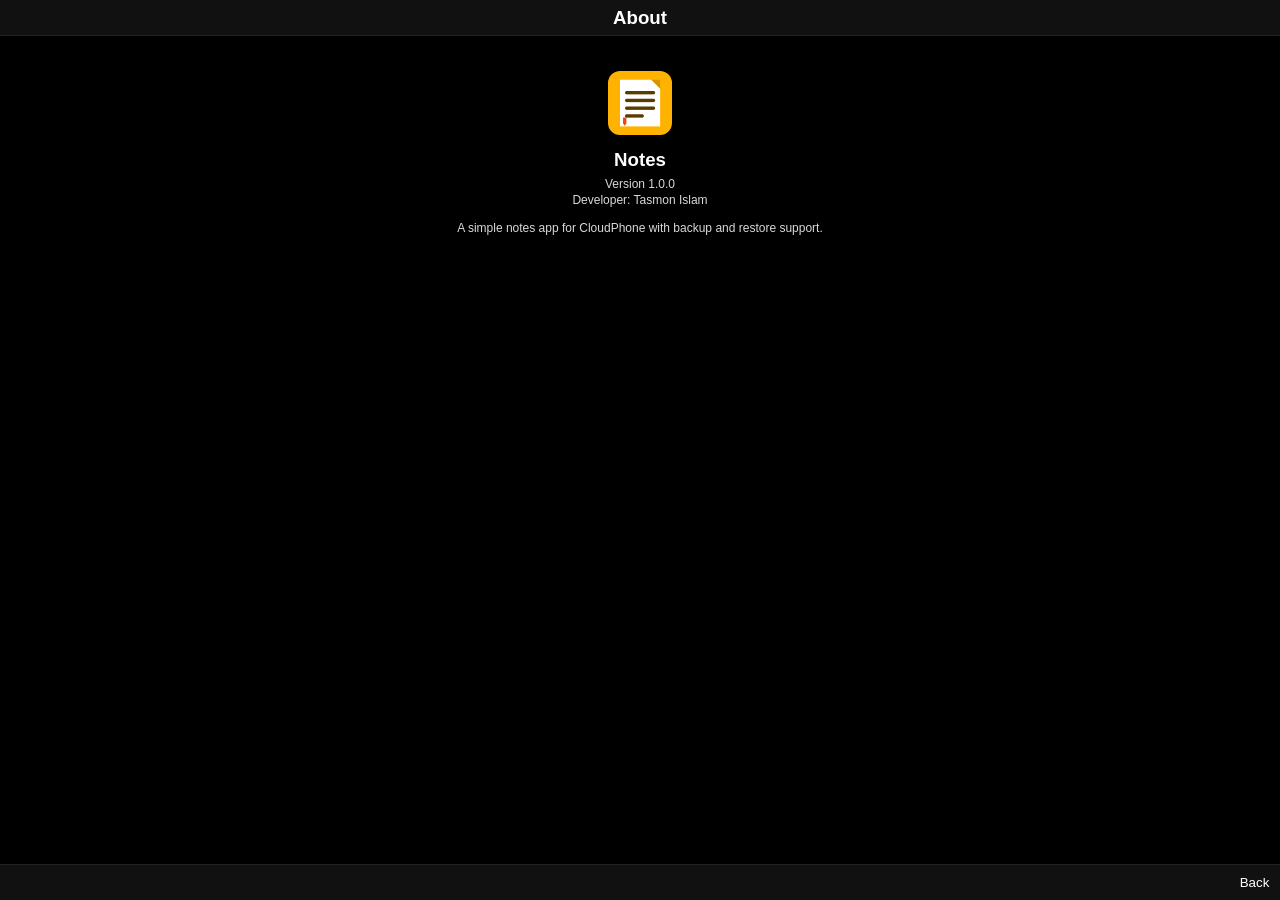
==== about.html @ 8243b5cc "Add files via upload" ====
<!DOCTYPE html>
<html lang="en">
<head>
  <meta charset="UTF-8">
  <meta name="viewport" content="width=240, height=320, initial-scale=1.0, maximum-scale=1.0, user-scalable=no">
  <title>About</title>
  <link rel="icon" type="image/png" href="icon.png">
  <link rel="stylesheet" href="style.css">
</head>
<body>
  <header>About</header>

  <section id="app">
    <div class="about-box">
      <img class="app-icon" src="icon.png" alt="Notes icon">
      <h2>Notes</h2>
      <p>Version 1.0.0</p>
      <p>Developer: Tasmon Islam</p>
      <p style="margin-top:10pt;">A simple notes app for CloudPhone with backup and restore support.</p>
    </div>
  </section>

  <footer>
    <span id="softkey-left" class="softkey"></span>
    <span id="softkey-center" class="softkey"></span>
    <span id="softkey-right" class="softkey"></span>
  </footer>

  <script src="app.js"></script>
  <script>
    setupCommon();
    bindRightSoftKeyBack('index.html', 'Back');
    document.getElementById('softkey-left').textContent = '';
    document.getElementById('softkey-center').textContent = '';
  </script>
</body>
</html>
---- style.css ----
/* Notes for CloudPhone - shared styles
 * Developer: Tasmon Islam
 */

:root {
  font-family: 'Roboto', sans-serif;
}

* {
  box-sizing: border-box;
}

html, body {
  margin: 0;
  padding: 0;
  width: 100vw;
  height: 100vh;
  background: #000;
  color: #fff;
  overflow: hidden;
  position: fixed;
  font-synthesis: none;
  -webkit-font-smoothing: antialiased;
}

body {
  position: relative;
}

a {
  color: #5cb5ff;
}

button {
  font-family: inherit;
}

/* Header */
header {
  position: absolute;
  top: 0;
  left: 0;
  right: 0;
  height: 36px;
  line-height: 36px;
  background: #111;
  text-align: center;
  font-weight: bold;
  font-size: 14pt;
  white-space: nowrap;
  overflow: hidden;
  text-overflow: ellipsis;
  padding: 0 6pt;
  z-index: 2;
  border-bottom: 1px solid #222;
}

/* Content */
#app {
  position: absolute;
  top: 36px;
  bottom: 36px;
  left: 0;
  right: 0;
  overflow-y: auto;
  padding: 6pt 8pt;
}

/* Footer softkey bar */
footer {
  position: absolute;
  bottom: 0;
  left: 0;
  right: 0;
  height: 36px;
  display: flex;
  background: #111;
  color: #fff;
  z-index: 2;
  border-top: 1px solid #222;
}

.softkey {
  flex: 1 1 33.3%;
  display: flex;
  align-items: center;
  font-size: 10pt;
  padding: 0 8pt;
  white-space: nowrap;
  overflow: hidden;
  text-overflow: ellipsis;
}

#softkey-left { justify-content: flex-start; }
#softkey-center { justify-content: center; text-transform: uppercase; font-weight: bold; }
#softkey-right { justify-content: flex-end; }

/* QQVGA */
@media only screen and (max-width: 128px) {
  header { height: 20px; line-height: 20px; font-size: 9pt; }
  #app { top: 20px; bottom: 20px; padding: 3pt 4pt; }
  footer { height: 20px; }
  .softkey { font-size: 7pt; padding: 0 4pt; }
}

/* ---------- Notes list ---------- */

.note-list {
  list-style: none;
  margin: 0;
  padding: 0;
}

.note-item {
  display: block;
  width: 100%;
  text-align: left;
  background: transparent;
  border: none;
  color: #fff;
  padding: 6pt 4pt;
  margin-bottom: 4pt;
  border-bottom: 1px solid #222;
  border-radius: 4px;
}

.note-item:focus,
.note-item.focused {
  background-color: #1971e6;
  outline: none;
}

.note-title {
  display: block;
  font-weight: bold;
  font-size: 11pt;
  white-space: nowrap;
  overflow: hidden;
  text-overflow: ellipsis;
}

.note-snippet {
  display: block;
  font-size: 9pt;
  opacity: 0.8;
  white-space: nowrap;
  overflow: hidden;
  text-overflow: ellipsis;
}

.note-date {
  display: block;
  font-size: 8pt;
  opacity: 0.6;
  margin-top: 2pt;
}

.empty-state {
  text-align: center;
  opacity: 0.7;
  margin-top: 24pt;
  padding: 0 8pt;
  font-size: 10pt;
}

/* ---------- Note editor ---------- */

.field-label {
  display: block;
  font-size: 8pt;
  opacity: 0.7;
  margin: 6pt 0 2pt;
  text-transform: uppercase;
}

#note-title {
  width: 100%;
  background: #111;
  border: 1px solid #333;
  color: #fff;
  font-size: 11pt;
  padding: 6pt;
  border-radius: 4px;
}

#note-body {
  width: 100%;
  background: #111;
  border: 1px solid #333;
  color: #fff;
  font-size: 10pt;
  padding: 6pt;
  border-radius: 4px;
  margin-top: 6pt;
  resize: none;
  height: 130px;
}

#note-title:focus,
#note-body:focus {
  outline: 1px solid #1971e6;
}

/* ---------- Settings ---------- */

.setting-row {
  margin-bottom: 12pt;
}

.setting-row label {
  display: block;
  font-size: 9pt;
  margin-bottom: 4pt;
  opacity: 0.85;
}

.setting-row select {
  width: 100%;
  background: #111;
  color: #fff;
  border: 1px solid #333;
  padding: 6pt;
  font-size: 10pt;
  border-radius: 4px;
}

.danger-btn {
  width: 100%;
  background: #3a1111;
  color: #ff8080;
  border: 1px solid #5c1a1a;
  padding: 8pt;
  font-size: 10pt;
  border-radius: 4px;
  margin-top: 12pt;
}

.danger-btn:focus {
  outline: 1px solid #ff8080;
}

/* ---------- Backup / Restore ---------- */

.backup-textarea {
  width: 100%;
  height: 90px;
  background: #111;
  color: #fff;
  border: 1px solid #333;
  font-size: 8pt;
  padding: 6pt;
  border-radius: 4px;
  resize: none;
}

.action-btn {
  width: 100%;
  background: #1971e6;
  color: #fff;
  border: none;
  padding: 8pt;
  font-size: 10pt;
  border-radius: 4px;
  margin-top: 6pt;
}

.action-btn:focus {
  outline: 1px solid #fff;
}

.hint {
  font-size: 8pt;
  opacity: 0.65;
  margin: 4pt 0 10pt;
}

.section-title {
  font-size: 10pt;
  font-weight: bold;
  margin: 10pt 0 4pt;
  text-transform: uppercase;
  opacity: 0.85;
}

/* ---------- About / Help ---------- */

.about-box {
  text-align: center;
  margin-top: 20pt;
}

.about-box .app-icon {
  width: 64px;
  height: 64px;
  margin-bottom: 8pt;
  border-radius: 12px;
}

.about-box h2 {
  margin: 0 0 4pt;
  font-size: 14pt;
}

.about-box p {
  margin: 2pt 0;
  font-size: 9pt;
  opacity: 0.85;
}

.help-list {
  margin: 0;
  padding-left: 14pt;
  font-size: 9pt;
  line-height: 1.5;
}

.help-list li {
  margin-bottom: 6pt;
}

/* ---------- Options menu (LSK) ---------- */

menu.options-menu {
  position: absolute;
  top: 0;
  left: 0;
  right: 0;
  bottom: 0;
  z-index: 10;
  background: #000;
  margin: 0;
  padding: 36px 0 36px;
  overflow-y: auto;
}

.menu-item {
  display: block;
  width: 100%;
  text-align: left;
  background: transparent;
  border: none;
  color: #fff;
  font-size: 11pt;
  padding: 10pt 12pt;
}

.menu-item.focused,
.menu-item:focus {
  background-color: #1971e6;
  outline: none;
}

.menu-item.danger {
  color: #ff8080;
}

/* ---------- Modal ---------- */

.modal-overlay {
  position: absolute;
  top: 0;
  left: 0;
  right: 0;
  bottom: 0;
  background: rgba(0, 0, 0, 0.85);
  z-index: 20;
  display: flex;
  align-items: center;
  justify-content: center;
  padding: 16pt;
}

.modal-box {
  background: #111;
  border: 1px solid #333;
  border-radius: 6px;
  padding: 12pt;
  width: 100%;
  max-width: 220px;
}

.modal-message {
  font-size: 10pt;
  margin: 0 0 12pt;
  line-height: 1.4;
}

.modal-buttons {
  display: flex;
  gap: 6pt;
}

.modal-btn {
  flex: 1;
  background: #222;
  color: #fff;
  border: 1px solid #333;
  padding: 6pt;
  font-size: 9pt;
  border-radius: 4px;
}

.modal-btn.primary {
  background: #1971e6;
  border-color: #1971e6;
}

.modal-btn:focus {
  outline: 1px solid #fff;
}

/* Font size setting */
html[data-fontsize="large"] .note-title { font-size: 13pt; }
html[data-fontsize="large"] .note-snippet { font-size: 11pt; }
html[data-fontsize="large"] #note-body { font-size: 12pt; }
html[data-fontsize="large"] #note-title { font-size: 13pt; }
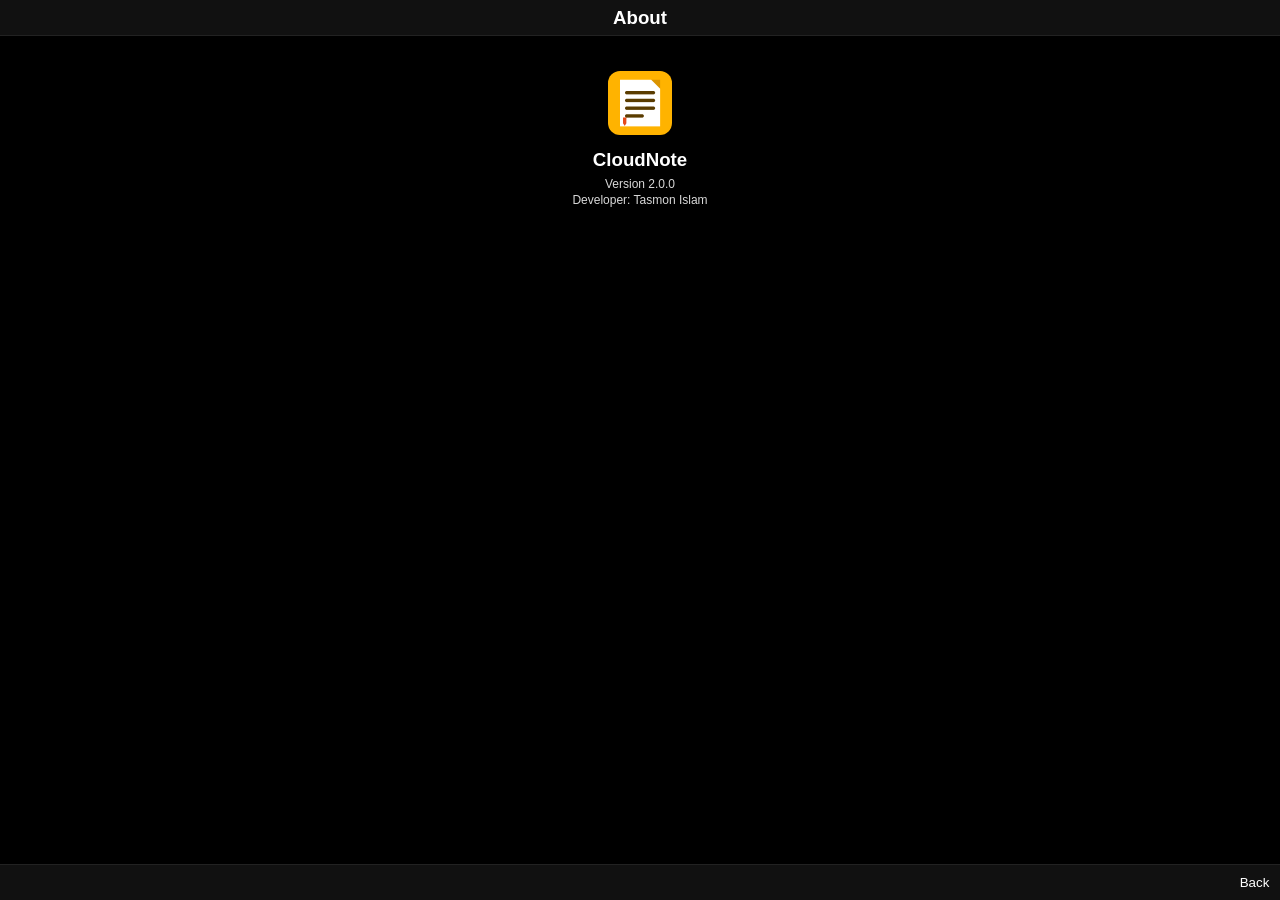
==== commit c34a9bb9: "Update about.html" ====
--- a/about.html
+++ b/about.html
@@ -13,10 +13,9 @@
   <section id="app">
     <div class="about-box">
       <img class="app-icon" src="icon.png" alt="Notes icon">
-      <h2>Notes</h2>
-      <p>Version 1.0.0</p>
+      <h2>CloudNote</h2>
+      <p>Version 2.0.0</p>
       <p>Developer: Tasmon Islam</p>
-      <p style="margin-top:10pt;">A simple notes app for CloudPhone with backup and restore support.</p>
     </div>
   </section>
 
